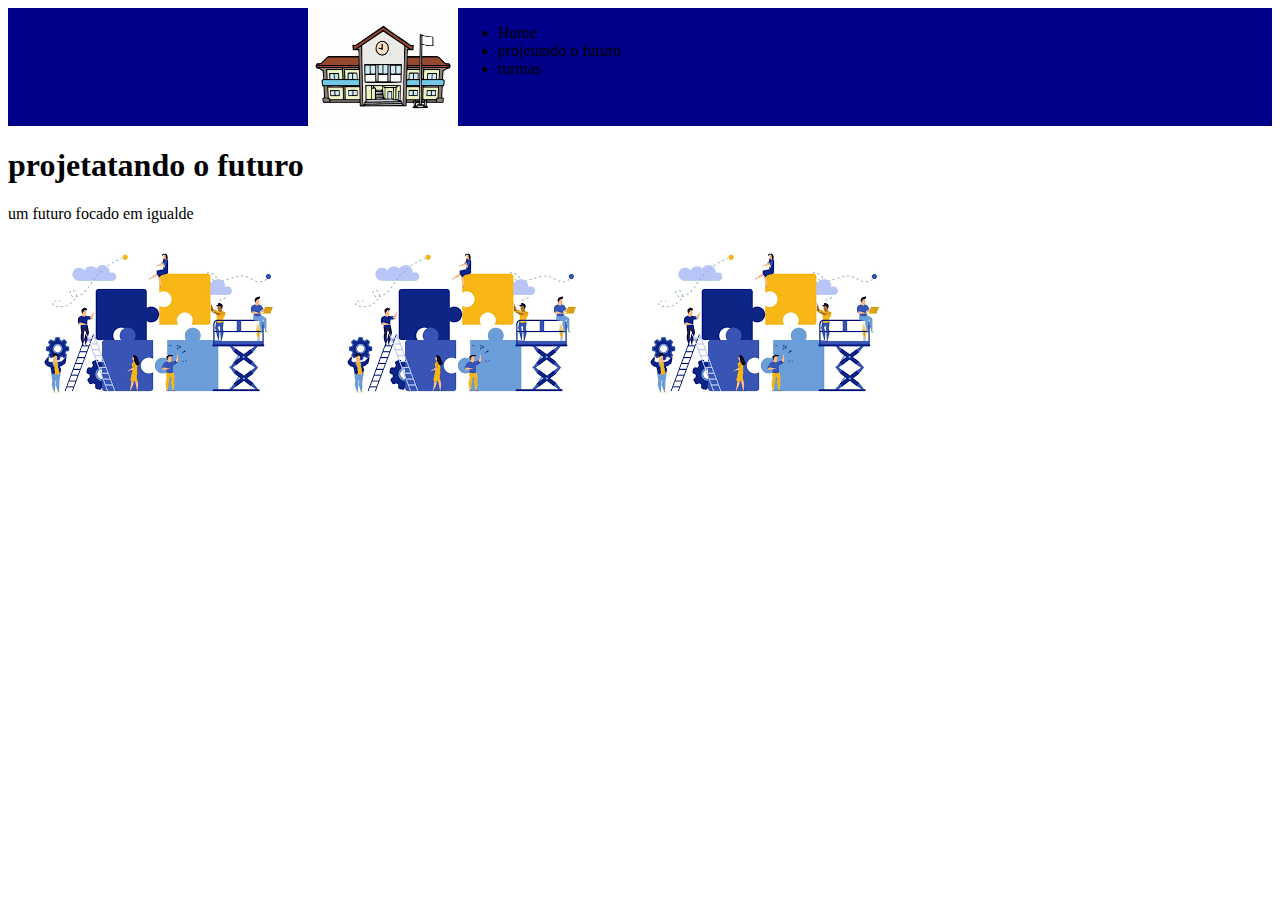
==== index.html @ 638fdc81 "Add files via upload" ====
<!DOCTYPE html>
<html lang="en">
<head>
    <meta charset="UTF-8">
    <meta http-equiv="X-UA-Compatible" content="IE=edge">
    <meta name="viewport" content="width=device-width, initial-scale=1.0">
    <title>Document</title>
    <link rel="stylesheet" href="style.css">
</head>
<body>
    <header class="cabecalho">
<img class= "logoimg"  src="escola-edificios-outros-edificios-1523570.jpg" alt="">
  <ul class="listacabecalho">
    <li class="itemlitacabecalho">Home</li>
    <li class="itemlitacabecalho">projetando o futuro</li>
    <li class="itemlitacabecalho">turmas</li>
</ul>

</header>
    <h1>projetatando o futuro </h1>
<p>um futuro focado em igualde</p>
<img src="download.png" alt="">
<img src="download.png" alt="">
<img src="download.png" alt="">
</body>

</html>
---- style.css ----
.cabecalho{
background-color: darkblue;
display: flex;
}
.logoimg{
    width: 150px;
margin-left: 300px;
}
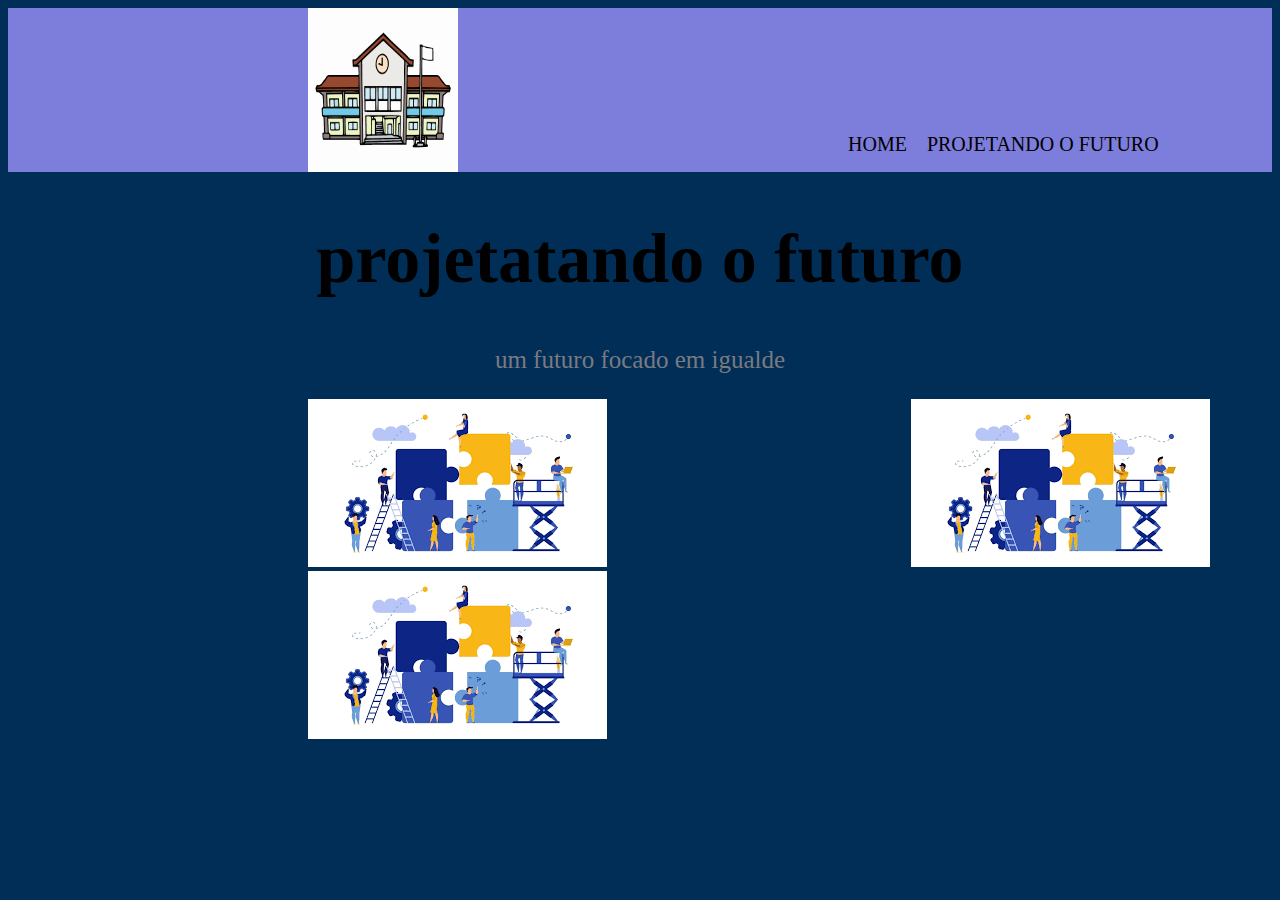
==== commit 492d300e: "Add files via upload" ====
--- a/index.html
+++ b/index.html
@@ -11,9 +11,9 @@
     <header class="cabecalho">
 <img class= "logoimg"  src="escola-edificios-outros-edificios-1523570.jpg" alt="">
   <ul class="listacabecalho">
-    <li class="itemlitacabecalho">Home</li>
-    <li class="itemlitacabecalho">projetando o futuro</li>
-    <li class="itemlitacabecalho">turmas</li>
+    <li class="itemlistacabecalho">Home</li>
+    <li class="itemlistacabecalho">projetando o futuro</li>
+         
 </ul>
 
 </header>
--- a/style.css
+++ b/style.css
@@ -1,30 +1,43 @@
+body{
+    background-color: rgb(0, 46, 87);
+}
+h1{
+    text-align: center;
+color: rgb(0, 0, 0);
+font-size: 70px;
+}
+p{
+    text-align: center;
+color: rgb(122, 122, 129);
+font-size: 25px;
+}
+img{
+    widht: 150px;
+margin-left: 300px;
+}
+.cabecalho{
+background-color: rgb(125, 125, 219);
+display: flex;
+}
+.logoimg{
+    width: 150px;
+margin-left: 300px;
+}
+.listacabecalho{
+    display: flex;
+margin-left: 330px;
+margin-top: 125px;
+}
+.itemlistacabecalho{
+    list-style: none;
+text-transform: uppercase;
+color: black;
+font-size: 20px;
+padding-left: 20px;
+}
 
 
 
 
 
 
-
-
-
-
-
-
-
-
-
-
-
-.cabecalho{
-background-color: darkblue;
-display: flex;
-}
-.logoimg{
-    width: 150px;
-margin-left: 300px;
-}
-
-
-
-
-
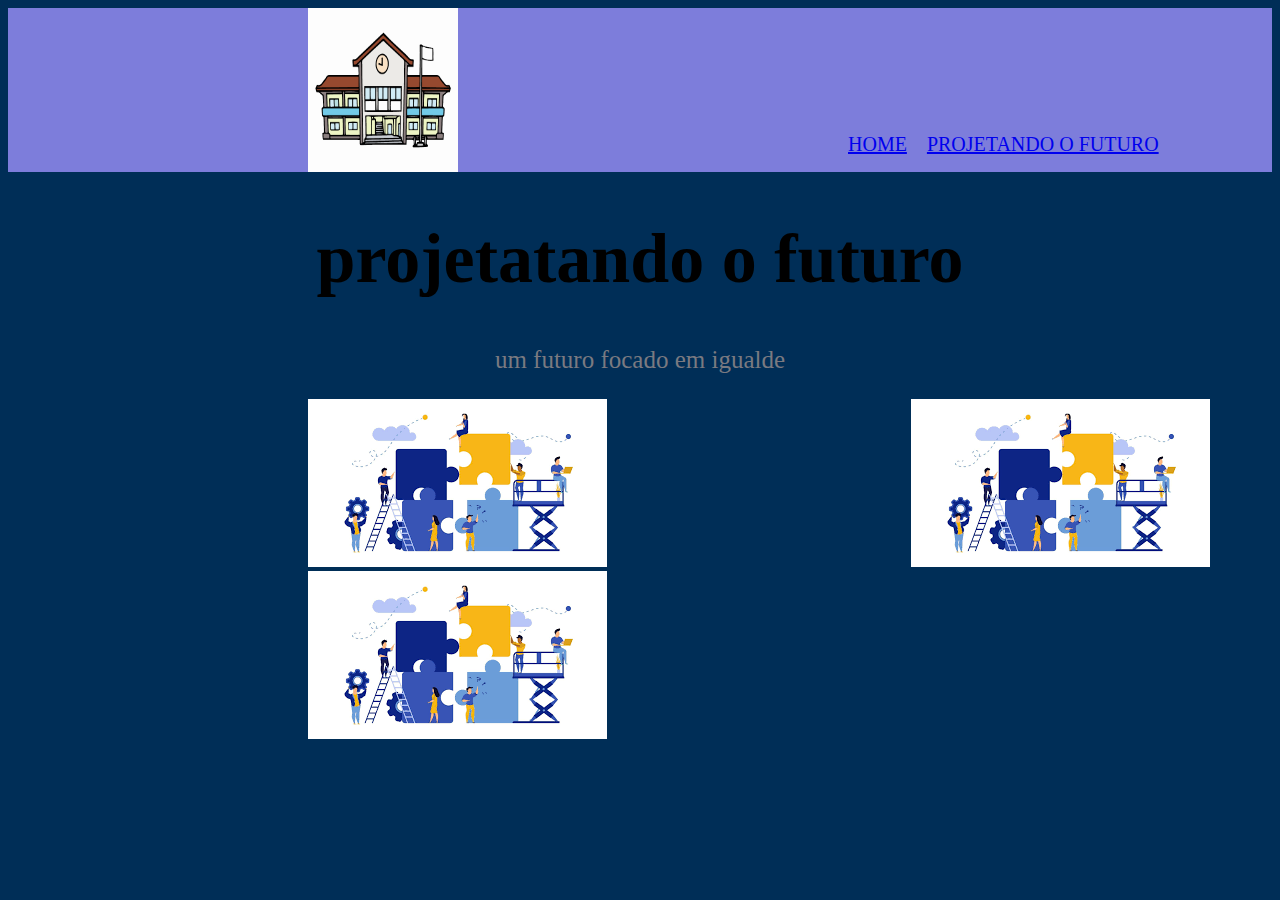
==== commit d973c392: "html.." ====
--- a/index.html
+++ b/index.html
@@ -11,14 +11,15 @@
     <header class="cabecalho">
 <img class= "logoimg"  src="escola-edificios-outros-edificios-1523570.jpg" alt="">
   <ul class="listacabecalho">
-    <li class="itemlistacabecalho">Home</li>
-    <li class="itemlistacabecalho">projetando o futuro</li>
+    <li class="itemlistacabecalho"><a href="index.html">Home</a></li>
+    <li class="itemlistacabecalho"><a href="projetandoofuturo.html">projetando o futuro</a></li>
          
 </ul>
 
 </header>
     <h1>projetatando o futuro </h1>
 <p>um futuro focado em igualde</p>
+<body>
 <img src="download.png" alt="">
 <img src="download.png" alt="">
 <img src="download.png" alt="">
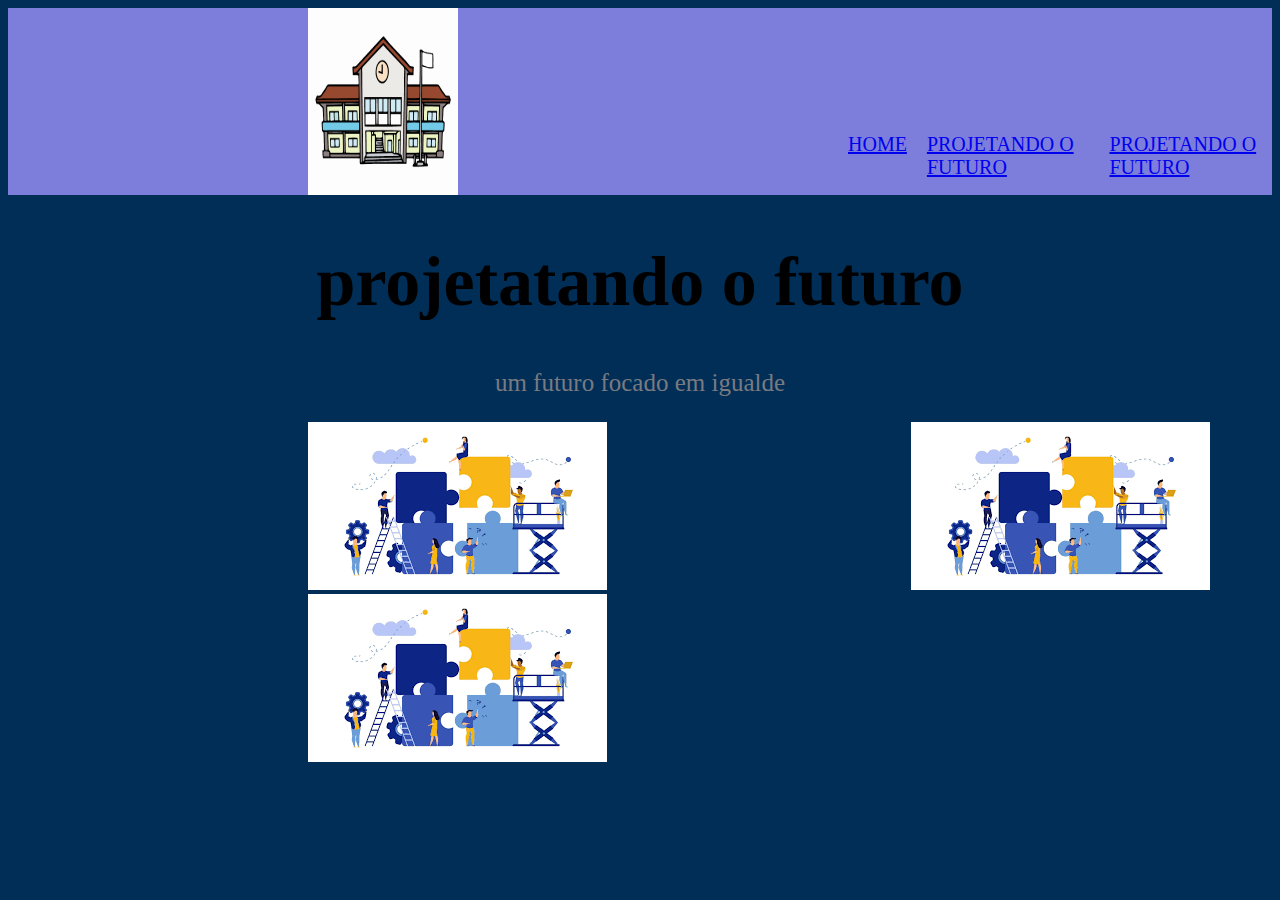
==== commit 6f997437: "hfpjonr" ====
--- a/index.html
+++ b/index.html
@@ -13,7 +13,7 @@
   <ul class="listacabecalho">
     <li class="itemlistacabecalho"><a href="index.html">Home</a></li>
     <li class="itemlistacabecalho"><a href="projetandoofuturo.html">projetando o futuro</a></li>
-         
+    <li class="itemlistacabecalho"><a href="cooperativismo.html">projetando o futuro</a></li>
 </ul>
 
 </header>
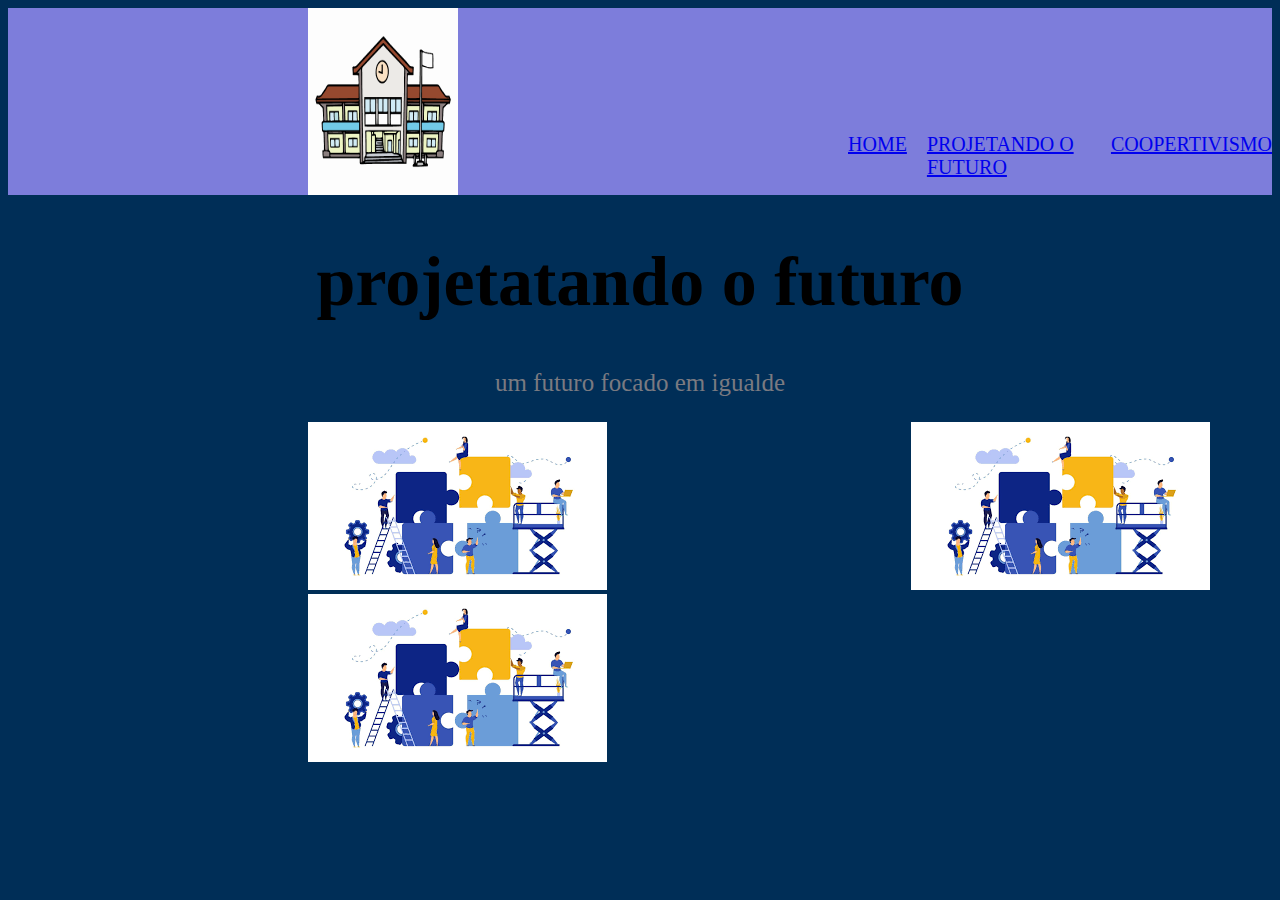
==== commit d9df69f2: "negher" ====
--- a/index.html
+++ b/index.html
@@ -13,7 +13,7 @@
   <ul class="listacabecalho">
     <li class="itemlistacabecalho"><a href="index.html">Home</a></li>
     <li class="itemlistacabecalho"><a href="projetandoofuturo.html">projetando o futuro</a></li>
-    <li class="itemlistacabecalho"><a href="cooperativismo.html">projetando o futuro</a></li>
+    <li class="itemlistacabecalho"><a href="cooperativismo.html">coopertivismo</a></li>
 </ul>
 
 </header>
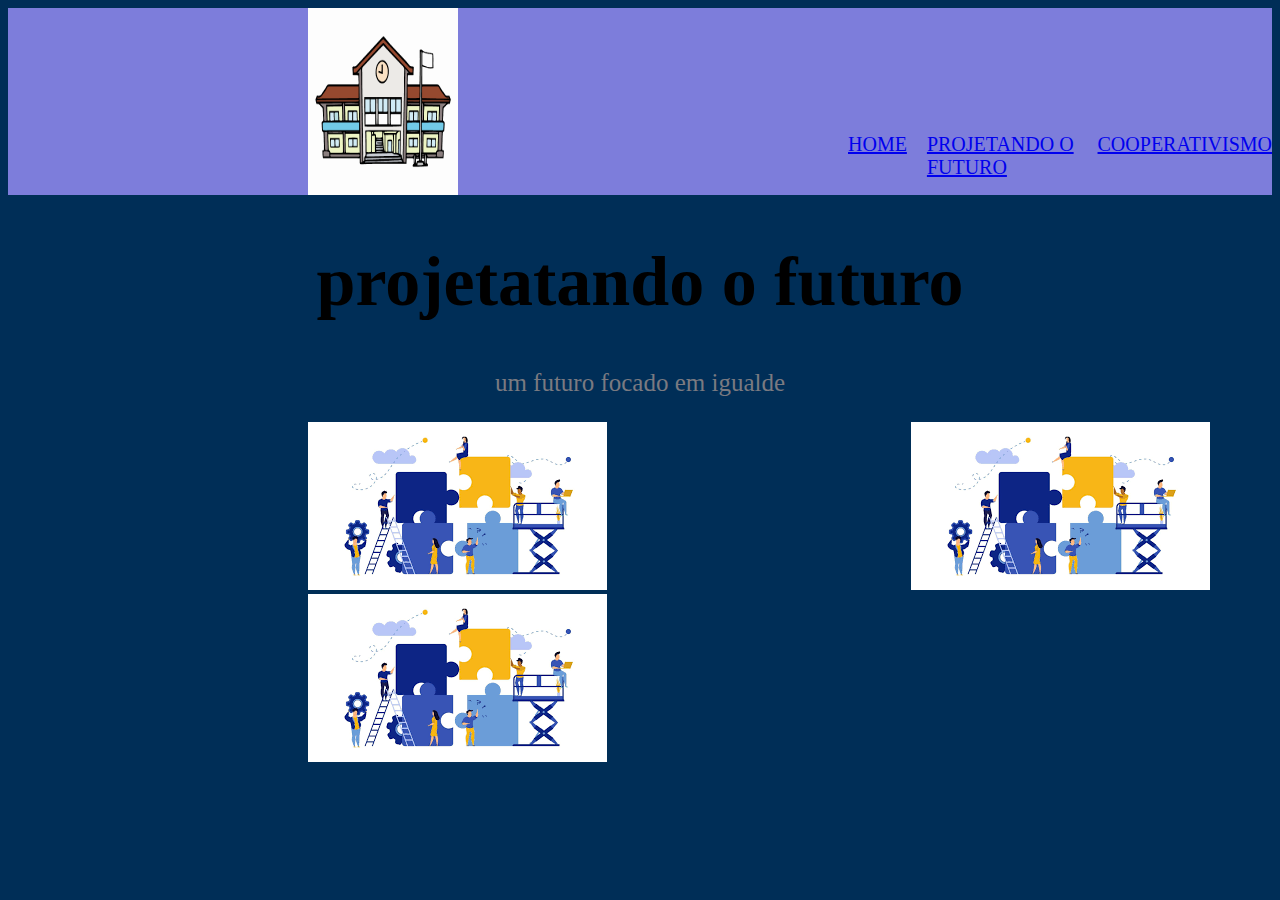
==== commit 03b3cbbc: "rqeweef" ====
--- a/index.html
+++ b/index.html
@@ -13,7 +13,7 @@
   <ul class="listacabecalho">
     <li class="itemlistacabecalho"><a href="index.html">Home</a></li>
     <li class="itemlistacabecalho"><a href="projetandoofuturo.html">projetando o futuro</a></li>
-    <li class="itemlistacabecalho"><a href="cooperativismo.html">coopertivismo</a></li>
+    <li class="itemlistacabecalho"><a href="cooperativismo.html">cooperativismo</a></li>
 </ul>
 
 </header>
